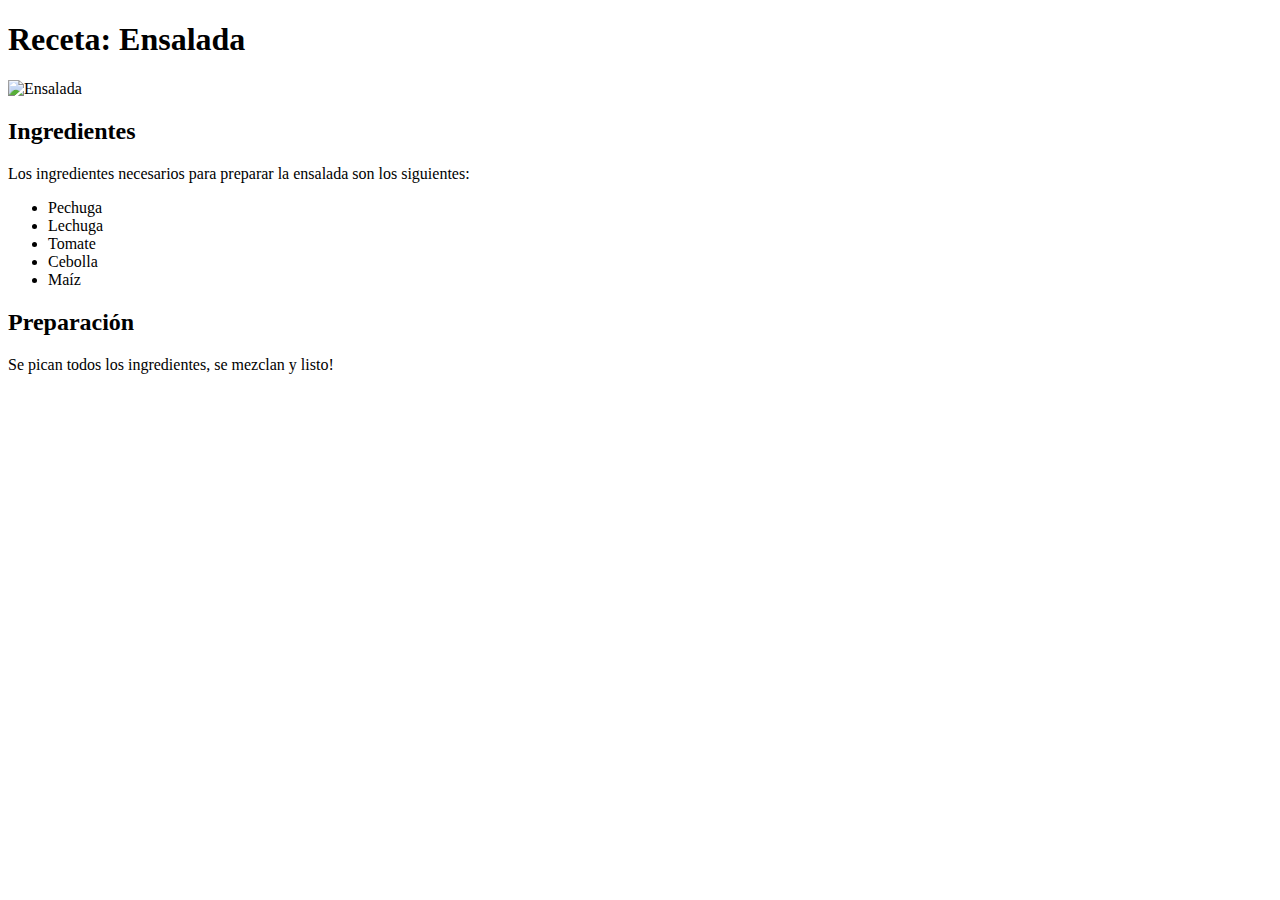
==== ejercicio1-html-y-css/index.html @ 8373b8ad "Agrego los dos commits por conflictos" ====
<!doctype html>
<html>
    <head> 
        <title> Mis Recetas</title>
    </head>
    <body>
        <h1>Receta: Ensalada</h1>
        <img src="ensalada.png" alt="Ensalada">
        <h2>Ingredientes</h2>
        <p>Los ingredientes necesarios para preparar la ensalada son los siguientes:</p>
        <ul>
            <li>Pechuga</li>
            <li>Lechuga</li>
            <li>Tomate</li>
            <li>Cebolla</li>
            <li>Maíz</li>
        </ul>
        <h2>Preparación</h2>
        <p>Se pican todos los ingredientes, se mezclan y listo!</p>
    </body>
</html>
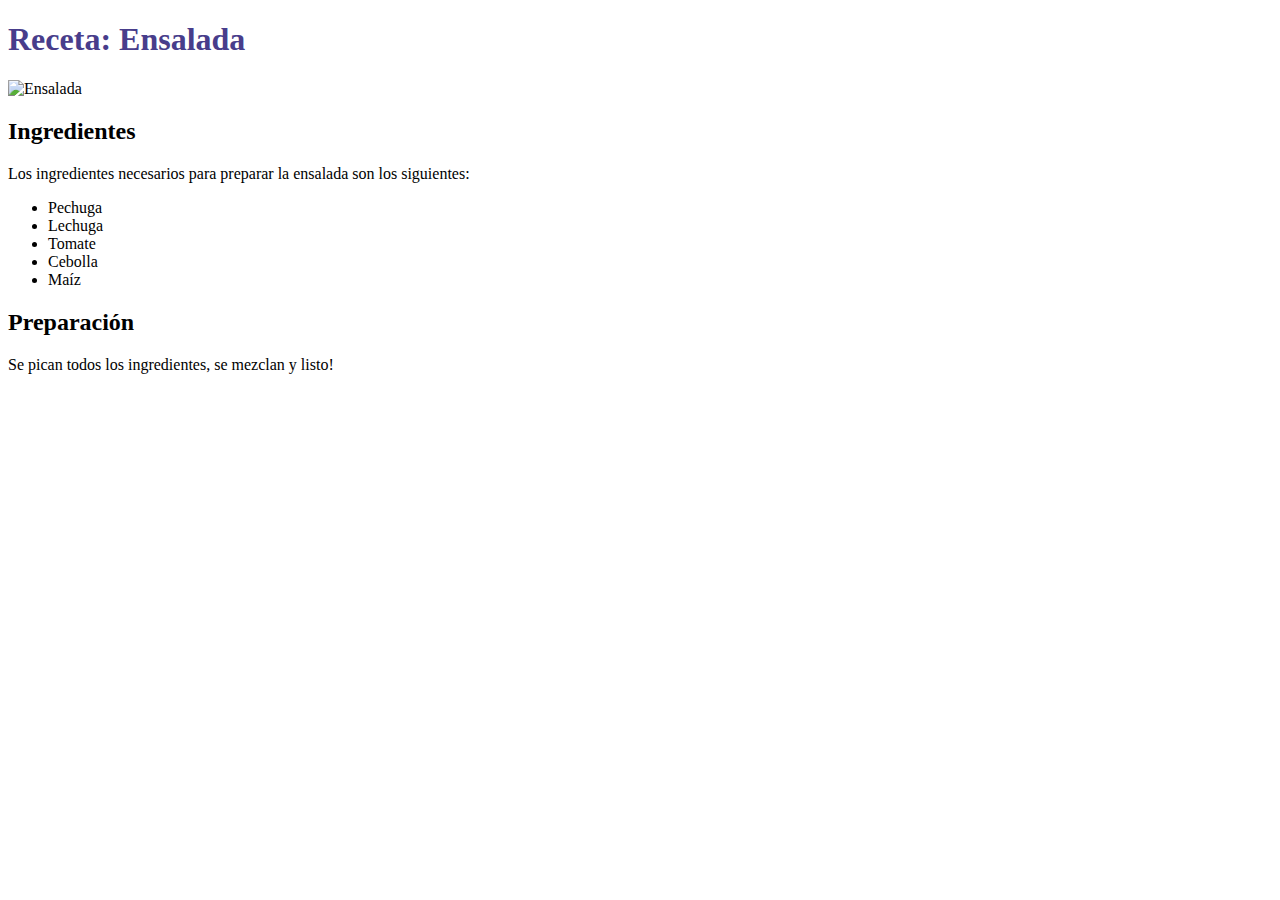
==== commit ccab9ad1: "Agrega estilos al segundo ejercicio" ====
--- a/ejercicio1-html-y-css/index.html
+++ b/ejercicio1-html-y-css/index.html
@@ -2,10 +2,11 @@
 <html>
     <head> 
         <title> Mis Recetas</title>
+        <link rel="stylesheet" href="estilos.css">
     </head>
     <body>
         <h1>Receta: Ensalada</h1>
-        <img src="ensalada.png" alt="Ensalada">
+        <img src="salad1.png" alt="Ensalada">
         <h2>Ingredientes</h2>
         <p>Los ingredientes necesarios para preparar la ensalada son los siguientes:</p>
         <ul>
--- a/ejercicio1-html-y-css/estilos.css
+++ b/ejercicio1-html-y-css/estilos.css
@@ -0,0 +1,3 @@
+h1 {
+    color:darkslateblue
+}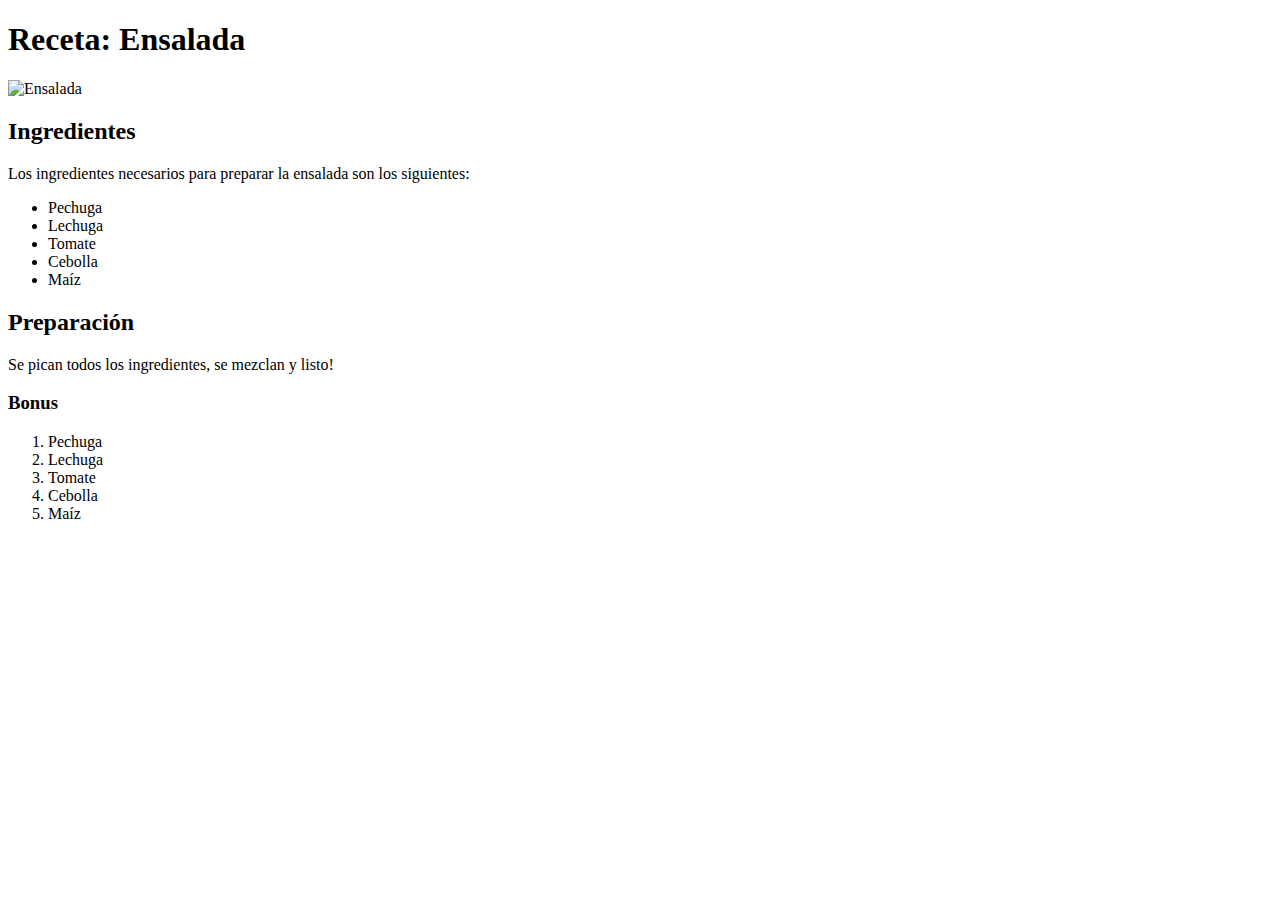
==== commit 74849a11: "cambios bonus" ====
--- a/ejercicio1-html-y-css/index.html
+++ b/ejercicio1-html-y-css/index.html
@@ -18,5 +18,12 @@
         </ul>
         <h2>Preparación</h2>
         <p>Se pican todos los ingredientes, se mezclan y listo!</p>
+        <h3>Bonus</h3>
+        <ol>
+            <li>Pechuga</li>
+            <li>Lechuga</li>
+            <li>Tomate</li>
+            <li>Cebolla</li>
+            <li>Maíz</li>
     </body>
 </html>--- a/ejercicio1-html-y-css/estilos.css
+++ b/ejercicio1-html-y-css/estilos.css
@@ -1,3 +1,4 @@
 h1 {
     color:darkslateblue
+    background color:cyan 
 }